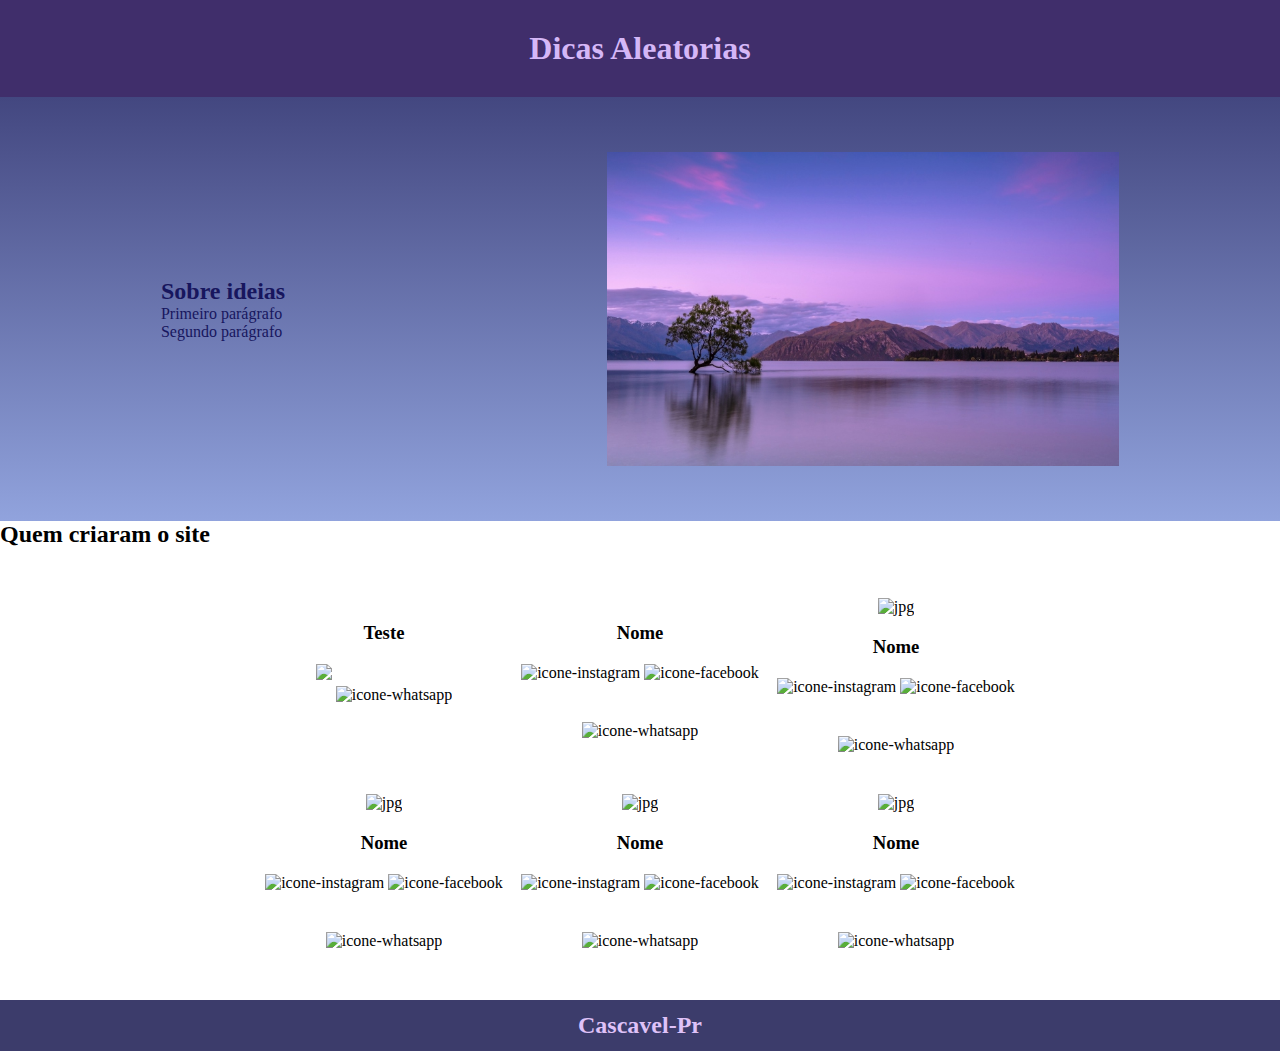
==== dicas-aleatorias-main/dicas-aleatorias-main/index.html @ 9c4de5ee "up teste" ====
<!DOCTYPE html>
<html lang="en">
<head>
    <meta charset="UTF-8">
    <meta http-equiv="X-UA-Compatible" content="IE=edge">
    <meta name="viewport" content="width=device-width, initial-scale=1.0">
    <title>Document</title>
    <link rel="stylesheet" href="style.css">
</head>
<body>
    <header class="cabecalho">
        <h1 class="cabecalho-tema">Dicas Aleatorias
    </header>
    <section class="Escola">
        <div class="Escola-conteudo">
            <h2 class="Escola-titulo">Sobre ideias</h2>
            <p class="Texto-um">Primeiro parágrafo</p>
            <p class="Texto-dois">Segundo parágrafo</p>
        </div>
        <img class="escola-imagem" src="o-que-e-paisagem.jpg" alt="Imagem">
    </section>
</section class="estudante">
<h2 clas="Estudante-titulo">Quem criaram o site</h2>
<div class="estudante-todos">
    <span></span>
    <div class="escola-div">
        <img class="estudante-imagem" src="download.jpg" alt="">
        <h3 class="Estudante-nome"> Teste</h3>
        <a href="https://www.facebook.com/"><imgclass="estudante-icone" src="icone-instagram"></a>
        <img class="estudante-icone" src="facebook.png=icone-facebook">
        <img class="estudante-icone" src="whatsapp.png" alt="icone-whatsapp">
        </div>
        <div class="escola-div">
            <img class="estudante-imagem" src="download.jpg" alt="">
            <h3 class="estudante-nome">Nome</h3>
            <img class="estudante-icone" src="instagram.png" alt="icone-instagram">
            <img class="estudante-icone" src="facebook.png" alt="icone-facebook">
            <img class="estudante-icone" src="whatsapp.png" alt="icone-whatsapp">
            </div>
            <div class="escola-div">
                <img class="estudante-imagem" src="download-.jpg" alt="jpg">
                <h3 class="estudante-nome">Nome</h3>
                <img class="estudante-icone" src="instagram.png" alt="icone-instagram">
                <img class="estudante-icone" src="facebook.png" alt="icone-facebook">
                <img class="estudante-icone" src="whatsapp.png" alt="icone-whatsapp">
            </div>
            <span></span>
            <span></span>
            <div class="escola-div">
                <img class="estudante-imagem" src="download-.jpg" alt="jpg">
                <h3 class="estudante-nome">Nome</h3>
                <img class="estudante-icone" src="instagram.png" alt="icone-instagram">
                <img class="estudante-icone" src="facebook.png" alt="icone-facebook">
                <img class="estudante-icone" src="whatsapp.png" alt="icone-whatsapp">
            </div>
            <div class="escola-div">
                <img class="estudante-imagem" src="download-.jpg" alt="jpg">
                <h3 class="estudante-nome">Nome</h3>
                <img class="estudante-icone" src="instagram.png" alt="icone-instagram">
                <img class="estudante-icone" src="facebook.png" alt="icone-facebook">
                <img class="estudante-icone" src="whatsapp.png" alt="icone-whatsapp">
            </div>
            <div class="escola-div">
                <img class="estudante-imagem" src="download-.jpg" alt="jpg">
                <h3 class="estudante-nome">Nome</h3>
                <img class="estudante-icone" src="instagram.png" alt="icone-instagram">
                <img class="estudante-icone" src="facebook.png" alt="icone-facebook">
                <img class="estudante-icone" src="whatsapp.png" alt="icone-whatsapp">
            </div>
            </div>
            <footer class="rodape">
                <h2>Cascavel-Pr </h2>
            </footer>
        </body>
</html>
---- dicas-aleatorias-main/dicas-aleatorias-main/style.css ----
*{
    Margin: 0;
    padding: 0;
}
.cabecalho{
    background-color: #402e6b;
    color: #d5b7f7;
    display:flex;
    justify-content: space-around;
    align-items: center;
    padding: 30px 0;
}
    .cabecalho-item{
        display: inline-block;
        padding: 0 25px;
    }
    .escola-imagem{
        width: 40%;
    }
    .Escola{
        background-image: linear-gradient(#434780, #91a3dd);
        color:#17165e;
        display:flex;
        justify-content:space-around;
        align-items: center;
        padding: 55px 0;
    }
    .escola-conteudo{
        width: 30%;
    }
    .escola-titulo{
        padding: 25px 0;
    }
    .perfil{
        background-color: #284e51;
    }
    .estudante-imagem{
padding: 20px 0 ;
width: 200px;
    }
    .estudante-icone{
        width: 24px;
        padding: 20px 0;
    }
    .escola-div{
text-align: center;
    }
    .estudante-titulo{
        text-align: center;
        padding: 30px 0;
    }
    .estudante-todos{
        display: grid;
        grid-template-columns: 20% 20% 20% 20% 20%;
        padding: 30px 0;
    }
    .rodape{
        background-color: rgb(60, 60, 107);
        color: rgb(223, 194, 248);
        padding: 12px 0;
        text-align: center;
    }
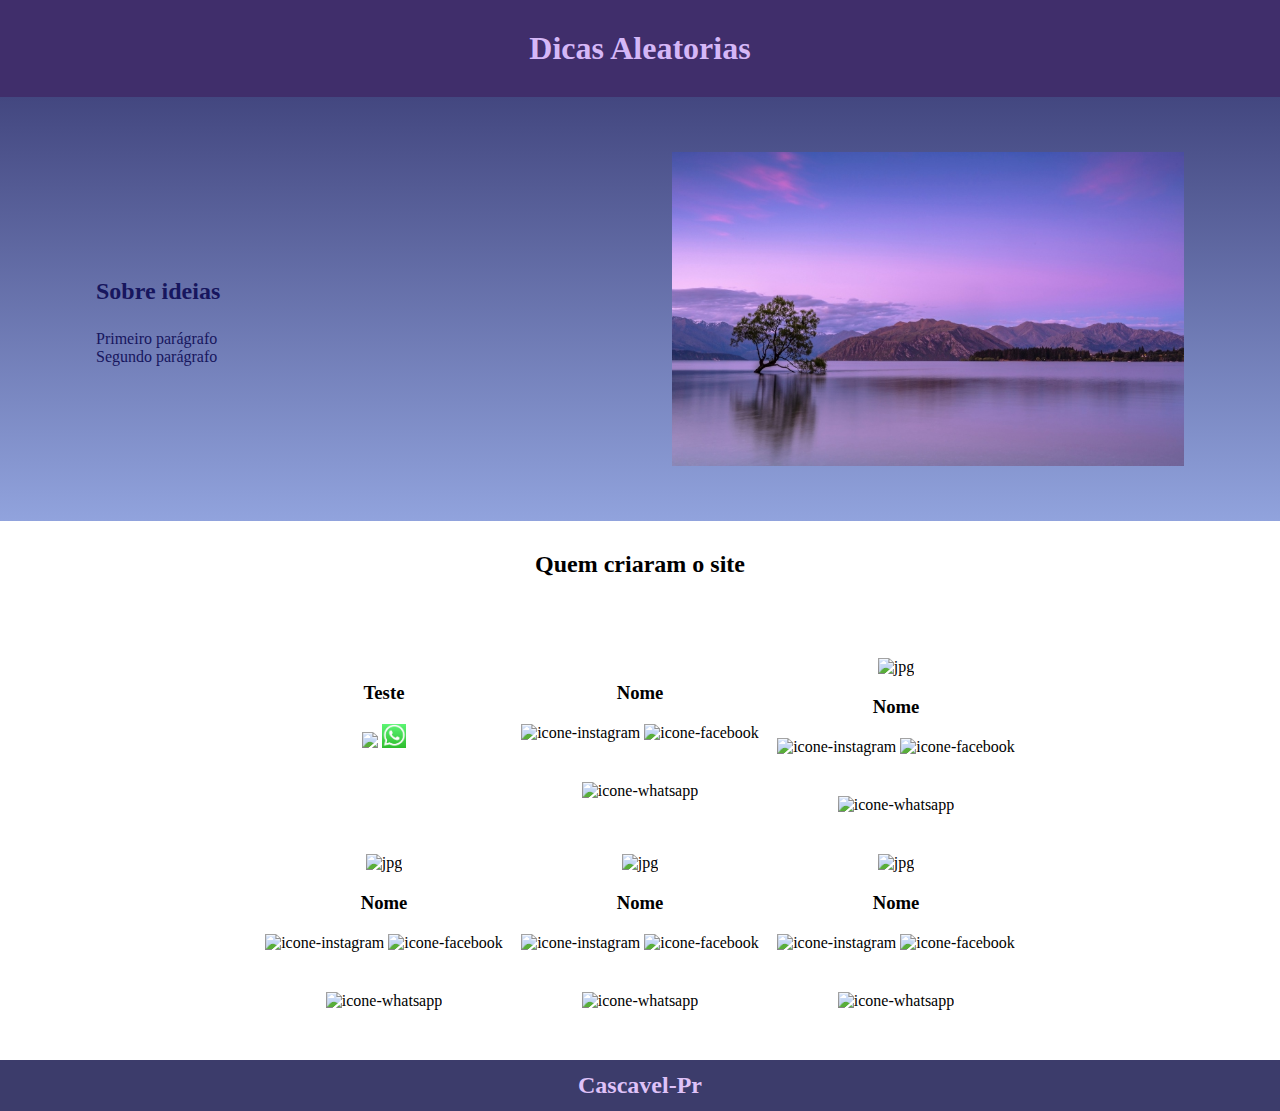
==== commit fa1aa68a: "up" ====
--- a/dicas-aleatorias-main/dicas-aleatorias-main/index.html
+++ b/dicas-aleatorias-main/dicas-aleatorias-main/index.html
@@ -11,24 +11,24 @@
     <header class="cabecalho">
         <h1 class="cabecalho-tema">Dicas Aleatorias
     </header>
-    <section class="Escola">
-        <div class="Escola-conteudo">
-            <h2 class="Escola-titulo">Sobre ideias</h2>
+    <section class="escola">
+        <div class="escola-conteudo">
+            <h2 class="escola-titulo">Sobre ideias</h2>
             <p class="Texto-um">Primeiro parágrafo</p>
             <p class="Texto-dois">Segundo parágrafo</p>
         </div>
         <img class="escola-imagem" src="o-que-e-paisagem.jpg" alt="Imagem">
     </section>
 </section class="estudante">
-<h2 clas="Estudante-titulo">Quem criaram o site</h2>
+<h2 class="estudante-titulo">Quem criaram o site</h2>
 <div class="estudante-todos">
     <span></span>
     <div class="escola-div">
         <img class="estudante-imagem" src="download.jpg" alt="">
-        <h3 class="Estudante-nome"> Teste</h3>
+        <h3 class="estudante-nome"> Teste</h3>
         <a href="https://www.facebook.com/"><imgclass="estudante-icone" src="icone-instagram"></a>
         <img class="estudante-icone" src="facebook.png=icone-facebook">
-        <img class="estudante-icone" src="whatsapp.png" alt="icone-whatsapp">
+        <img class="estudante-icone" src="download.jpeg" alt="icone-whatsapp">
         </div>
         <div class="escola-div">
             <img class="estudante-imagem" src="download.jpg" alt="">
--- a/dicas-aleatorias-main/dicas-aleatorias-main/style.css
+++ b/dicas-aleatorias-main/dicas-aleatorias-main/style.css
@@ -17,7 +17,7 @@
     .escola-imagem{
         width: 40%;
     }
-    .Escola{
+    .escola{
         background-image: linear-gradient(#434780, #91a3dd);
         color:#17165e;
         display:flex;
@@ -46,6 +46,7 @@
 text-align: center;
     }
     .estudante-titulo{
+        align-items: center;
         text-align: center;
         padding: 30px 0;
     }
@@ -59,4 +60,5 @@
         color: rgb(223, 194, 248);
         padding: 12px 0;
         text-align: center;
-    }+    }
+   